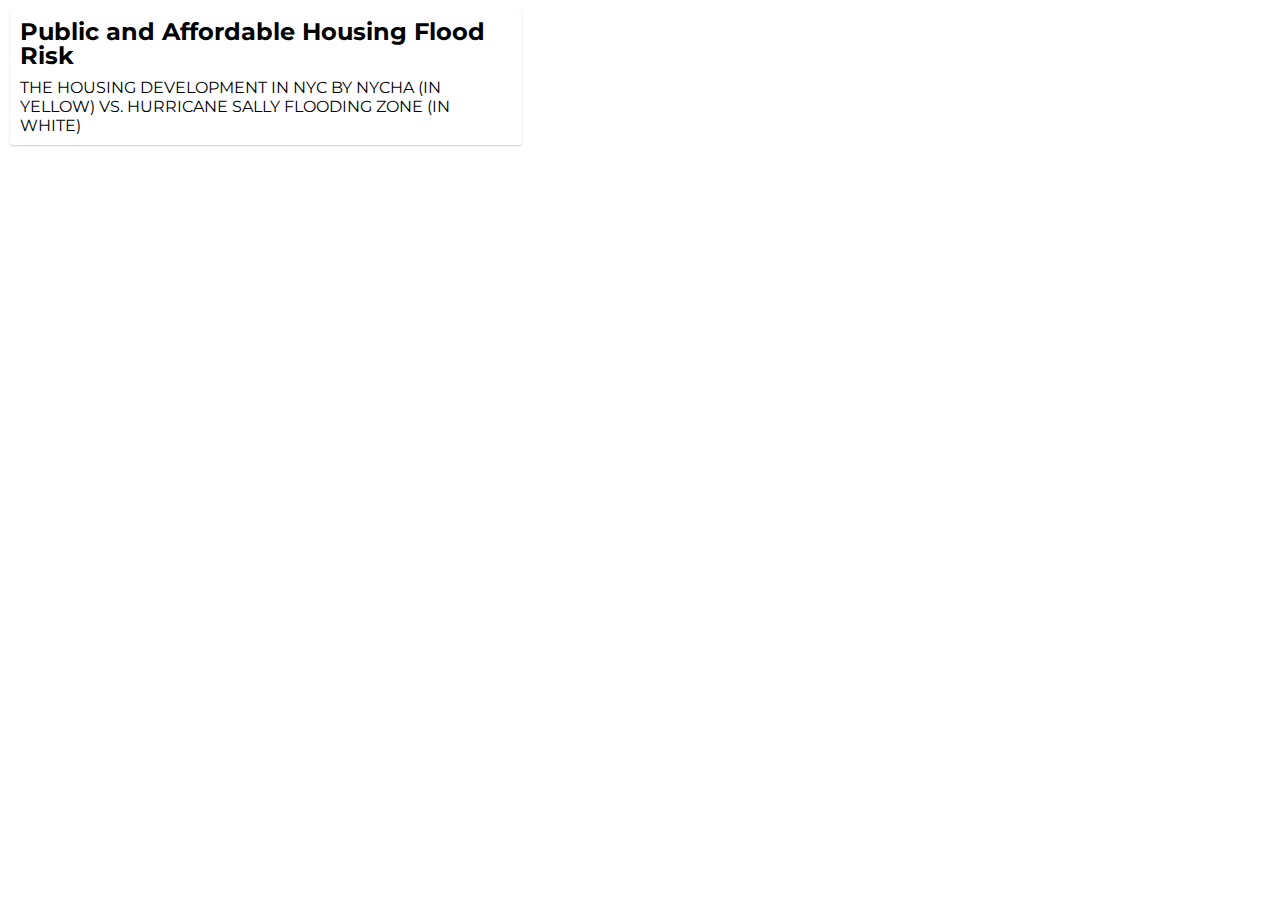
==== Lab7/index.html @ 63029475 "Summary" ====
<!-- This is to indicate we have an HTML document -->
<!DOCTYPE html>

<!-- All our code goes within this html tag-->
<html>

<!-- All the metadata and packages/tools we'll use go in the head.>
<head>

<!-- The charset attribute specifies the character encoding for the HTML document.-->
<meta charset="utf-8" />

<!-- The title of your page, which will appear in the browser tab -->
<title>NYC Housing Flood Risk</title>  

<!-- The size of the viewport vs the rendered page -->
<meta name="viewport" content="initial-scale=1,maximum-scale=1,user-scalable=no" />

<!-- We are going to call the Mapbox GL javascript library, which will allow us to use its functionality -->
<script src='https://api.mapbox.com/mapbox-gl-js/v2.9.2/mapbox-gl.js'></script>

<!-- Alongside this, we are going to bring in the Mapbox GL stylesheet -->
<link href='https://api.mapbox.com/mapbox-gl-js/v2.9.2/mapbox-gl.css' rel='stylesheet' />

<!-- You'll be creating this file in a bit -->
<link href='style.css' rel='stylesheet' />

<!-- This allows us to bring in new fonts -->
<link href="https://fonts.googleapis.com/css2?family=Montserrat&display=swap" rel="stylesheet">
</head>

<!-- The body contains the actual content of a page -->
<body>

<!-- The "div" tag delineates a "division" or section of the HTML page.-->
  <div id="map">
  </div>


    <div class="map-overlay top">
    <div class="map-overlay-inner">
    <h2>Public and Affordable Housing Flood Risk</h2>
    THE HOUSING DEVELOPMENT IN NYC BY NYCHA (IN YELLOW) VS. HURRICANE SALLY FLOODING ZONE (IN WHITE)<br>
    


    </div>
    </div>

<script>
// You'll be inserting your JS code to initialize your map here
mapboxgl.accessToken = 'pk.eyJ1IjoiaW55a2lseSIsImEiOiJjbGx6amRrYmsyZnVsM2VsaTFzODl3cDhqIn0.Z__VDdLEm_QIrbjJkacMDQ'

const map = new mapboxgl.Map({
  container: 'map', // container id
  style: 'mapbox://styles/inykily/clnijhu4s082001nscrnu55vm' // replace this with your style URL,
  ,center: [-73.935242, 40.730610], // The convention for coordinates is  typically [long, lat]
  minZoom: 12 // The zoom level can be any decimal number
});

map.on('load',function(){
  // Give your layer's source a nickname you'll remember easily. I've called my source `sandy_layer`.
  map.addSource('sandy_layer',{
    'type':'vector',
    'url': 'mapbox://inykily.3dhs391b'
  });
  map.addSource('housing_layer',{
    'type':'vector',
    'url': 'mapbox://inykily.dip9cxfq'
  });
  // add a new layer with your polygons
  map.addLayer({
    'id':'flood_zones',
    'type':'fill',
    'source':'sandy_layer',
    'source-layer':'Sandy_Inundation_Zone-4a6341',
    'paint':{
      'fill-color':'#d2f9f7',
      'fill-opacity': 0.5
    }
  })
  map.addLayer({
    'id':'housing_properties',
    'type':'fill',
    'source':'housing_layer',
    'source-layer':'Map_of_NYCHA_Developments-9dpv5y',
    'paint':{
      'fill-color':'#eeff00',
      'fill-opacity': 0.5
    }
  })
});

// Within a script, you comment using two backslashes.
</script>

</body>

</html>
---- Lab7/style.css ----
body { margin: 0; padding: 0; }
#map { position: absolute; top: 0; bottom: 0; width: 100%; }
.map-overlay {
font-family: 'Montserrat', sans-serif;
/*font: 12px/20px 'Helvetica Neue', Arial, Helvetica, sans-serif;*/
position: absolute;
width: 40%;
top: 0;
left: 0;
padding: 10px;
}

.map-overlay .map-overlay-inner {
background-color: #fff;
box-shadow: 0 1px 2px rgba(0, 0, 0, 0.2);
border-radius: 3px;
padding: 10px;
margin-bottom: 10px;
}

.map-overlay h2 {
line-height: 24px;
display: block;
margin: 0 0 10px;
}
.mapboxgl-popup {
max-width: 400px;
font: 12px/20px 'Montserrat Neue',sans-serif;
}
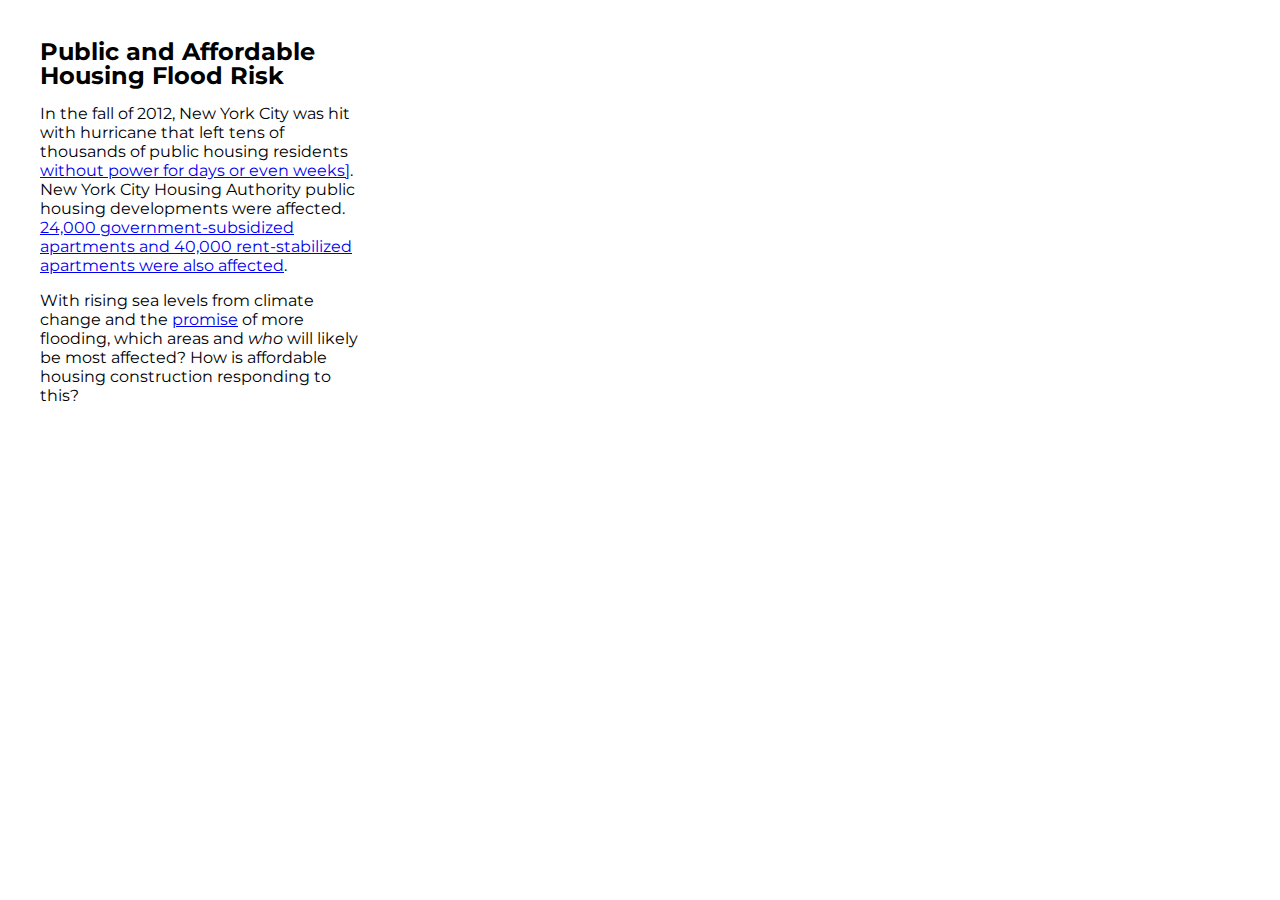
==== commit 82ed4c88: "File Name Change" ====
--- a/Lab7/index.html
+++ b/Lab7/index.html
@@ -1,17 +1,17 @@
 <!-- This is to indicate we have an HTML document -->
 <!DOCTYPE html>
 
-<!-- All our code goes within this html tag-->
+<!-- All our code goes within this tag-->
 <html>
 
-<!-- All the metadata and packages/tools we'll use go in the head.>
+<!-- All the metadata and packages/tools we'll use go in here-->
 <head>
 
 <!-- The charset attribute specifies the character encoding for the HTML document.-->
 <meta charset="utf-8" />
 
 <!-- The title of your page, which will appear in the browser tab -->
-<title>NYC Housing Flood Risk</title>  
+<title>NYC Housing Flood Risk</title>
 
 <!-- The size of the viewport vs the rendered page -->
 <meta name="viewport" content="initial-scale=1,maximum-scale=1,user-scalable=no" />
@@ -22,7 +22,6 @@
 <!-- Alongside this, we are going to bring in the Mapbox GL stylesheet -->
 <link href='https://api.mapbox.com/mapbox-gl-js/v2.9.2/mapbox-gl.css' rel='stylesheet' />
 
-<!-- You'll be creating this file in a bit -->
 <link href='style.css' rel='stylesheet' />
 
 <!-- This allows us to bring in new fonts -->
@@ -33,30 +32,27 @@
 <body>
 
 <!-- The "div" tag delineates a "division" or section of the HTML page.-->
-  <div id="map">
+  <div id="map"></div>
+  <div class="map-overlay">
+  <div class="map-overlay-inner">
+  <h2>Public and Affordable Housing Flood Risk</h2>
+  <p>In the fall of 2012, New York City was hit with hurricane that left tens of thousands of public housing residents <a href = "https://www1.nyc.gov/site/nycha/about/press/pr-2012/nycha-has-restored-power-to-buildings-affected-by-hurricane-sandy.page">without power for days or even weeks]</a>. New York City Housing Authority public housing developments were affected. <a href="https://furmancenter.org/files/publications/SandysEffectsOnHousingInNYC.pdf">24,000 government-subsidized apartments and 40,000 rent-stabilized apartments were also affected</a>.</p>
+
+  <p>With rising sea levels from climate change and the <a href="https://www.nytimes.com/2017/04/18/magazine/when-rising-seas-transform-risk-into-certainty.html">promise</a> of more flooding, which areas and <i>who</i> will likely be most affected? How is affordable housing construction responding to this? </p>
   </div>
 
-
-    <div class="map-overlay top">
-    <div class="map-overlay-inner">
-    <h2>Public and Affordable Housing Flood Risk</h2>
-    THE HOUSING DEVELOPMENT IN NYC BY NYCHA (IN YELLOW) VS. HURRICANE SALLY FLOODING ZONE (IN WHITE)<br>
-    
-
-
-    </div>
-    </div>
-
-<script>
-// You'll be inserting your JS code to initialize your map here
-mapboxgl.accessToken = 'pk.eyJ1IjoiaW55a2lseSIsImEiOiJjbGx6amRrYmsyZnVsM2VsaTFzODl3cDhqIn0.Z__VDdLEm_QIrbjJkacMDQ'
-
-const map = new mapboxgl.Map({
-  container: 'map', // container id
-  style: 'mapbox://styles/inykily/clnijhu4s082001nscrnu55vm' // replace this with your style URL,
-  ,center: [-73.935242, 40.730610], // The convention for coordinates is  typically [long, lat]
-  minZoom: 12 // The zoom level can be any decimal number
-});
+  </div>
+  <script>
+  // You'll be inserting your JS code to initialize your map here
+  mapboxgl.accessToken = 'pk.eyJ1IjoiaW55a2lseSIsImEiOiJjbGx6amRrYmsyZnVsM2VsaTFzODl3cDhqIn0.Z__VDdLEm_QIrbjJkacMDQ';
+  const map = new mapboxgl.Map({
+    container: 'map', // container id
+    style: 'mapbox://styles/inykily/clnijhu4s082001nscrnu55vm', // replace this with your style URL
+    center: [-73.935242, 40.730610], // The convention for coordinates is  typically [long, lat]
+    zoom: 13,
+    // maxZoom: 22,
+    // minZoom: 12
+  });
 
 map.on('load',function(){
   // Give your layer's source a nickname you'll remember easily. I've called my source `sandy_layer`.
@@ -68,7 +64,32 @@
     'type':'vector',
     'url': 'mapbox://inykily.dip9cxfq'
   });
+
+
+//////////
+    map.addSource('censusLayer',{
+    'type':'vector',
+    'url': 'mapbox://iamwfx.6nowkujs'
+  });
+
   // add a new layer with your polygons
+
+  map.addLayer({
+    'id':'povertyLevel',
+    'type':'fill',
+    'source':'censusLayer',
+    'source-layer':'nyc_blck_grp_2020_wcensus_dro-4db43i',
+    'paint':{
+      'fill-color':'green',
+      'fill-opacity': 0.5
+      }
+    });
+    map.addLayer({
+      'id':'floodZones',
+  })
+//////////
+
+
   map.addLayer({
     'id':'flood_zones',
     'type':'fill',
@@ -87,13 +108,15 @@
     'paint':{
       'fill-color':'#eeff00',
       'fill-opacity': 0.5
-    }
-  })
-});
+      }
+    });
+  });
 
-// Within a script, you comment using two backslashes.
-</script>
+////////////
 
+
+  // Within a script, you comment using two backslashes.
+  </script>
 </body>
 
-</html>
+</html>--- a/Lab7/style.css
+++ b/Lab7/style.css
@@ -1,21 +1,23 @@
-body { margin: 0; padding: 0; }
-#map { position: absolute; top: 0; bottom: 0; width: 100%; }
+body {margin: 0;padding: 0;}
+#map {
+  position: fixed;
+  top: 0;
+  bottom: 0;
+  width: 100%; }
 .map-overlay {
-font-family: 'Montserrat', sans-serif;
-/*font: 12px/20px 'Helvetica Neue', Arial, Helvetica, sans-serif;*/
-position: absolute;
-width: 40%;
-top: 0;
-left: 0;
-padding: 10px;
+  font-family: 'Montserrat', sans-serif;
+  position: fixed;
+  width: 30%;
+  top: 0;
+  left: 0;
+  background-color: #fff;
+  border-radius: 3px;
+  margin: 10px;
 }
 
-.map-overlay .map-overlay-inner {
-background-color: #fff;
-box-shadow: 0 1px 2px rgba(0, 0, 0, 0.2);
-border-radius: 3px;
-padding: 10px;
-margin-bottom: 10px;
+.map-overlay-inner {
+  padding: 30px;
+  margin-bottom: 10px;
 }
 
 .map-overlay h2 {
@@ -26,4 +28,4 @@
 .mapboxgl-popup {
 max-width: 400px;
 font: 12px/20px 'Montserrat Neue',sans-serif;
-}+}
